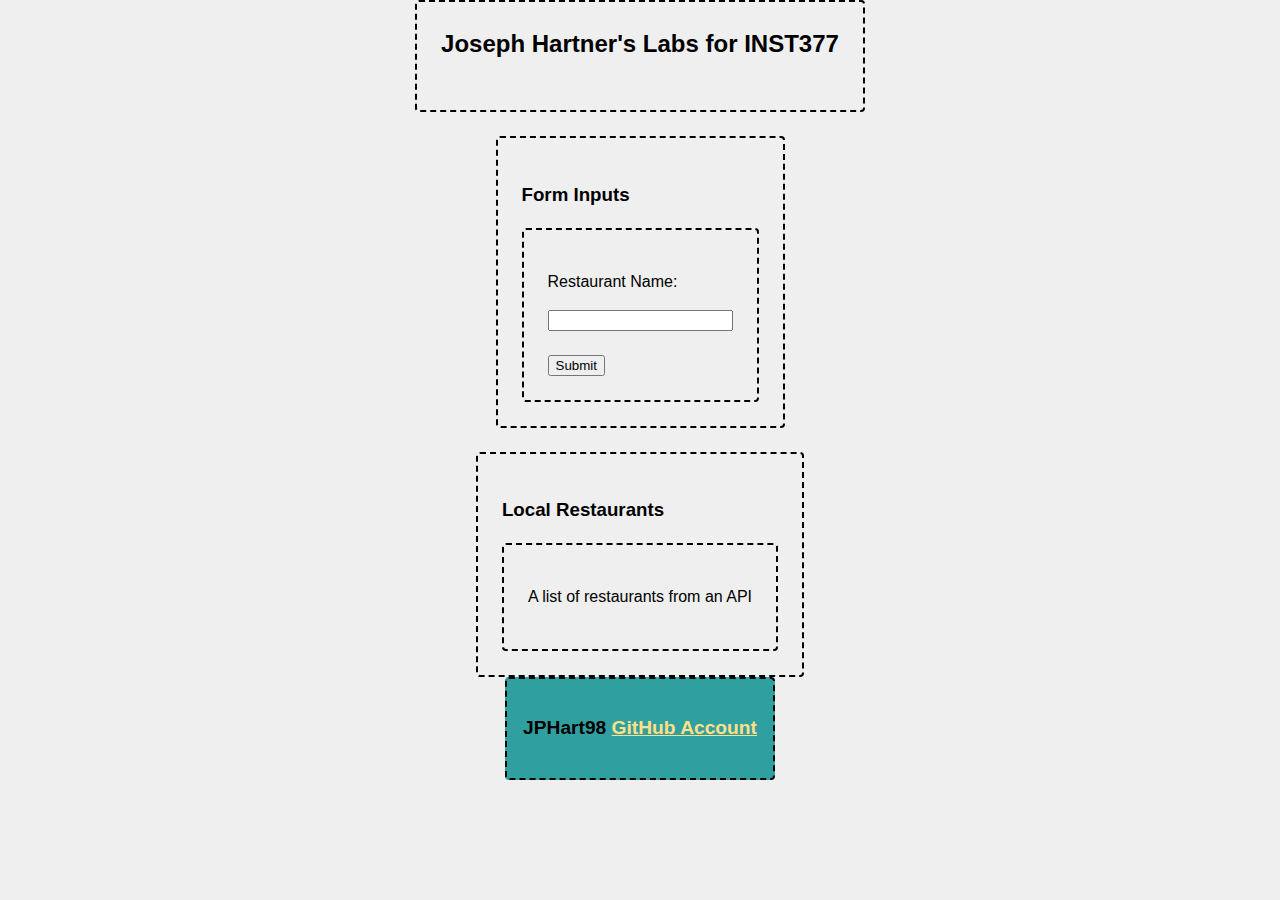
==== client/lab_4/index.html @ 8af6bce2 "Overall Layout of Lab 4" ====
<html lang="en">
<head>
    <meta charset="UTF-8">
    <meta http-equiv="X-UA-Compatible" content="IE=edge">
    <meta name="viewport" content="width=device-width, initial-scale=1.0">
    <link rel="stylesheet" href="style.css">
    <title>Lab_4</title>
</head>

<div class="box">
    <h2>Joseph Hartner's Labs for INST377</h2>
</div>
<br>
<div class="box">
    <h3>Form Inputs</h3>
    <div class="box">
        <p>Restaurant Name:</p>
        <input>
        <br><br>
        <button>Submit</button>
    </div>
</div>
<br>
<div class="box">
    <h3>Local Restaurants</h3>
    <div class="box">
        <p>A list of restaurants from an API</p>
    </div>
</div>

<!--Footer of the page-->
<div class="box footer">
    <p>JPHart98 <a href="https://github.com/JPHart98/INST377-Lab-Work">GitHub Account</a></p>
</div>







<body>
    
</body>
</html>
<!-- Bring in your successful HTML/CSS from the Flexbox lab -->
<!-- Try typing 'doc' at the top of this file and pressing "tab" -->
<!-- if your development environment is set up correctly -->
<!-- the Emmett plugin will set this file up for you -->

<!-- Requirements -->
<!-- Your page will need a form in it with an 'action' to /api and a single text field with an id/name of "resto" -->
<!-- If you open /routes/apiRoutes and go to line 38 you will find the server side answer to your request! -->

<!-- This week doesn't have a script.js file in it, because you're focusing on HTML and CSS -->
---- client/lab_4/style.css ----
* {
  box-sizing: border-box;
}

/* 
  These rules apply to actual HTML elements with no labelling!
  So: they style the tags directly
*/

html {
  background-color: #fff;
  font-size: 16px;
  min-width: 300px;
  overflow-x: hidden;
  overflow-y: scroll;

  /* these are specific to different browsers */
  -moz-osx-font-smoothing: grayscale;
  -webkit-font-smoothing: antialiased;
  text-rendering: optimizeLegibility;
  -webkit-text-size-adjust: 100%;
  -moz-text-size-adjust: 100%;
  text-size-adjust: 100%;
}

body {
  margin: 0;
  padding: 0;

  font-family: ‘Segoe UI’, Candara, ‘Bitstream Vera Sans’, ‘DejaVu Sans’, ‘Bitsream Vera Sans’, ‘Trebuchet MS’, Verdana, ‘Verdana Ref’, sans-serif;
  font-weight: 400;
  line-height: 1.5;
  background-color: rgb(239, 239, 239);
}


a {
  display: inline-block;
  text-decoration: none;
}

h2 {
  margin:0;
  padding:0;
  padding-bottom:1.5rem;
}

form {
  accent-color: hsla(120, 100%, 50%, 0.482);
}

/*
  - These styles use 'class names'
  - You can apply them by using the 'class' attribute on your HTML
  - like this: <div class="wrapper">
  - note that the period vanishes there!
*/


.wrapper {
  min-height: 100vh;
  display: flex;
  flex-direction: column;
  margin: 0;
  flex: 1;
}

.container {
  margin: 0 20px;
  display: flex;
  justify-content: space-evenly;
  align-items: start;
  flex:1;
}

.header {
  padding-top: 1rem;
  padding-left: 1rem;
  padding-right: 1rem;
  padding-bottom: 1.5rem;
}


/*
  This rule implies that the H1 tag lives within another HTML tag
  It "inherits" some rules from the above
  Those rules won't apply to an h1 that's outside a block with the class of 'header'
*/

.header h1 {
  display: block;
  /* this will push other blocks out of the way */

  /* colors */
  background-color: #ffe08a;
  color: #4a4a4a;

  /* shapes */
  border-radius: 6px;
  font-size: 1.5rem;
  padding: 1.25rem;
  margin:0; /* removing the margin on h1 tags means the header pins to the top if we move */


  /* box-shadows are fancy */
  box-shadow: 0 0.5em 1em -0.125em rgb(10 10 10 / 10%), 0 0 0 1px rgb(10 10 10 / 2%);
}


/*
  Rules can be combined on a block to apply the 'cascade' in order
  So you can use two classnames in a single class attribute
  like: <div class="box section">

  Rules may combine in unexpected ways - remember that the LAST thing written in this file will have "priority"
  And will be what displays in your client
*/

.box {
  background-color: rgba(239, 239, 239, 0.40);
  border: 2px dashed;
  border-radius: 4px;

  width: fit-content;
  height:fit-content;
  padding: 1.5rem;
  margin: 0 auto;
}

.left_section {
  background-color: rgba(0, 139, 139, 0.8);
  flex: 0 1 auto;
  margin: 1rem;
  padding: 1.5rem;
}

.right_section {
  background-color: rgba(255, 224, 138, 0.7);
  flex: 1 2 auto;
  margin: 1rem;
  align-items: center;
  max-width: 450px;
}

/*
  This block is actually dependent on the "container" block having a flex set on it
  and the "wrapper" block displaying as a flex column with a "vertical height" (vh) of 100.
  That serves to cram the footer to the bottom of the page.
*/

.footer {
  flex-shrink: 0;
  padding: 1rem;
  background-color: rgba(0, 139, 139, 0.8);
  font-size: 1.2rem;
  font-weight: 600;
}

.footer a {
  color: rgba(255, 224, 138, 1);
  text-decoration: underline;
}

/*
  This is an example of a 'pseudoclass'
  In this instance, it says what to do if a mouse hovers over a link
  This is pretty desktop-specific, since there's no hover function on touchscreens
*/
.footer a:hover {
  /* Hue, saturation, luminosity, alpha */
  background-color: hsla(0, 0%, 90%, 0.15);
  /* red, green, blue, alpha */
  color: rgb(246, 169, 93);
  text-decoration: none;
}

.subtitle {
  color: rgba(0, 0, 0, 0.8);
  margin: 0px;
  margin-bottom: 5px;
}


/* Deploy this with images as direct "children" and the images should pop into shape */
.grid {
  display: flex;
  justify-content: space-evenly;
  flex-flow: wrap;
  width: 350px;
  height: 350px;
  margin: 0 auto;
}

.grid img {
  width: 150px;
  height: 150px;
}


/* Carousel */
div.carousel {
  max-width: 300px;
  overflow: hidden;
  text-align: center;
  display: flex;
  flex-direction: row;
  align-items: center;
  justify-content: space-between;
  margin: 0 auto;
  margin-bottom: 1rem;
}

.carousel .slides {
  display: flex;
  overflow-x: auto;
  scroll-snap-type: x mandatory;
  scroll-behavior: smooth;
  -webkit-overflow-scrolling: touch;
}

/* .carousel_item, */
.hidden {
  display: none;
}

.visible {
  display: block;
}

.carousel_item img {
  /* 
    Setting width, rather than max-width or min-width,
    means annoying pop-ins won't happen
    but it also means you need to format your images to be compatible
    or they will stretch weird

    - try a tall one and see what happens
    - change the height on a fixed image size and see what happens
    - now make sure that images are _always_ square
    - ... there's a reason crop tools are popular in image editors
   */
  width: 150px;
  height: 100px; 
}

.prev,
.next {
  border: none;
  margin: 2px;
  text-align: center;
  border-radius: 5px;
  font-weight: bold;
  height: 45px;
  padding: 10px;
  line-height: 0; /* This centers a button's text! */
  border: 2px solid rgb(99,99,99); /* shorthand for how to do a border */
}

.prev:focus,
.next:focus {
  margin: 0;
  /* Pick a good border colour and check out how it works with your buttons */
}

.prev:hover,
.next:hover {
  background-color: rgb(246, 169, 93);
  /* Pick a good background colour for your hover pseudoclass */
}


/*
Form Styles
*/


form input {
    /* This is a hack to make sure our boxes line up with one another nicely */
    width: 100%;
    width: -moz-available;          /* WebKit-based browsers will ignore this. */
    width: -webkit-fill-available;  /* Mozilla-based browsers will ignore this. */
    width: fill-available;

    /* here we are setting white space correctly */
    margin-bottom: 1rem;
    height: 2rem;
    border-radius: 4px;
  }

  form label {
    width: 100%;
    width: -moz-available;          /* WebKit-based browsers will ignore this. */
    width: -webkit-fill-available;  /* Mozilla-based browsers will ignore this. */
    width: fill-available;
    align-items: flex-start;

    display: block; /* this turns the label text into a box we can set margins on */
    margin-bottom: 0.5rem;
  }

/* How To Write A Media Query For Small Screens */

@media only screen and (max-width: 736px){
    /* Rules in here will only apply when a screen is the correct size */
    /* check it out by using your developer tools to shrink your screen-size */
    .container {
      background-color: rgba(204, 8, 162, 0.65);
    }
}
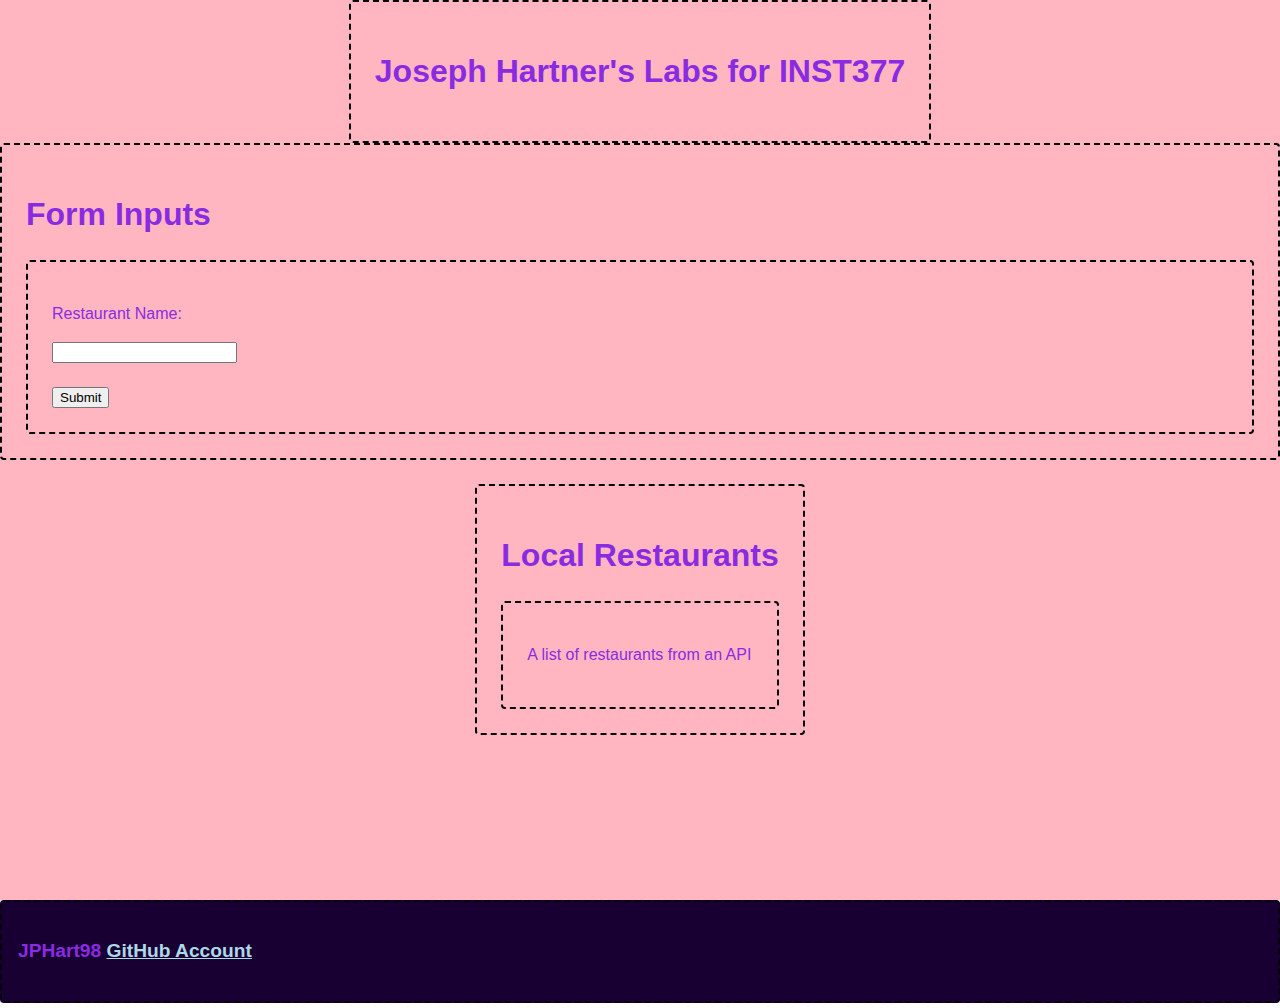
==== commit bc1f6c5e: "Update to CSS rules and overall set-up of the HTML document" ====
--- a/client/lab_4/index.html
+++ b/client/lab_4/index.html
@@ -6,33 +6,39 @@
     <link rel="stylesheet" href="style.css">
     <title>Lab_4</title>
 </head>
+<div class="wrapper">
+    <div class="box 1">
+        <h1>Joseph Hartner's Labs for INST377</h1>
+    </div>
+    <div class="">
+        <div class="box">
+            <h1>Form Inputs</h1>
+            <div class="box">
+                <p>Restaurant Name:</p>
+                <div class="form">
+                    <input>
+                    <br><br>
+                    <button>Submit</button>
+                </div>
+            </div>
+        </div>
+    </div>
+    <br>
+    <div class="box">
+        <h1>Local Restaurants</h1>
+        <div class="box">
+            <p>A list of restaurants from an API</p>
+        </div>
+    </div>
+    <br>
+</div>
 
-<div class="box">
-    <h2>Joseph Hartner's Labs for INST377</h2>
-</div>
-<br>
-<div class="box">
-    <h3>Form Inputs</h3>
-    <div class="box">
-        <p>Restaurant Name:</p>
-        <input>
-        <br><br>
-        <button>Submit</button>
+    <!--Footer of the page-->
+    <div class="box footer subtitle">
+        <p>JPHart98 <a href="https://github.com/JPHart98/INST377-Lab-Work">GitHub Account</a></p>
     </div>
 </div>
-<br>
-<div class="box">
-    <h3>Local Restaurants</h3>
-    <div class="box">
-        <p>A list of restaurants from an API</p>
-    </div>
 </div>
-
-<!--Footer of the page-->
-<div class="box footer">
-    <p>JPHart98 <a href="https://github.com/JPHart98/INST377-Lab-Work">GitHub Account</a></p>
-</div>
-
 
 
 
--- a/client/lab_4/style.css
+++ b/client/lab_4/style.css
@@ -58,6 +58,7 @@
 
 
 .wrapper {
+  background-color: lightpink;
   min-height: 100vh;
   display: flex;
   flex-direction: column;
@@ -86,8 +87,10 @@
   It "inherits" some rules from the above
   Those rules won't apply to an h1 that's outside a block with the class of 'header'
 */
-
-.header h1 {
+h1, p{
+  color:blueviolet;
+}
+.header {
   display: block;
   /* this will push other blocks out of the way */
 
@@ -116,13 +119,13 @@
   And will be what displays in your client
 */
 
-.box {
-  background-color: rgba(239, 239, 239, 0.40);
+.box{
+
   border: 2px dashed;
   border-radius: 4px;
 
-  width: fit-content;
-  height:fit-content;
+  /* width: fit-content; */
+  /* height:fit-content; */
   padding: 1.5rem;
   margin: 0 auto;
 }
@@ -151,13 +154,13 @@
 .footer {
   flex-shrink: 0;
   padding: 1rem;
-  background-color: rgba(0, 139, 139, 0.8);
+  background-color: rgb(25, 0, 51);
   font-size: 1.2rem;
   font-weight: 600;
 }
 
 .footer a {
-  color: rgba(255, 224, 138, 1);
+  color:lightblue;
   text-decoration: underline;
 }
 
@@ -170,7 +173,7 @@
   /* Hue, saturation, luminosity, alpha */
   background-color: hsla(0, 0%, 90%, 0.15);
   /* red, green, blue, alpha */
-  color: rgb(246, 169, 93);
+  color: lightgreen;
   text-decoration: none;
 }
 
@@ -306,4 +309,9 @@
     .container {
       background-color: rgba(204, 8, 162, 0.65);
     }
+}
+.first-box {
+  display: flex;
+  justify-content: space-between;
+  position: sticky;
 }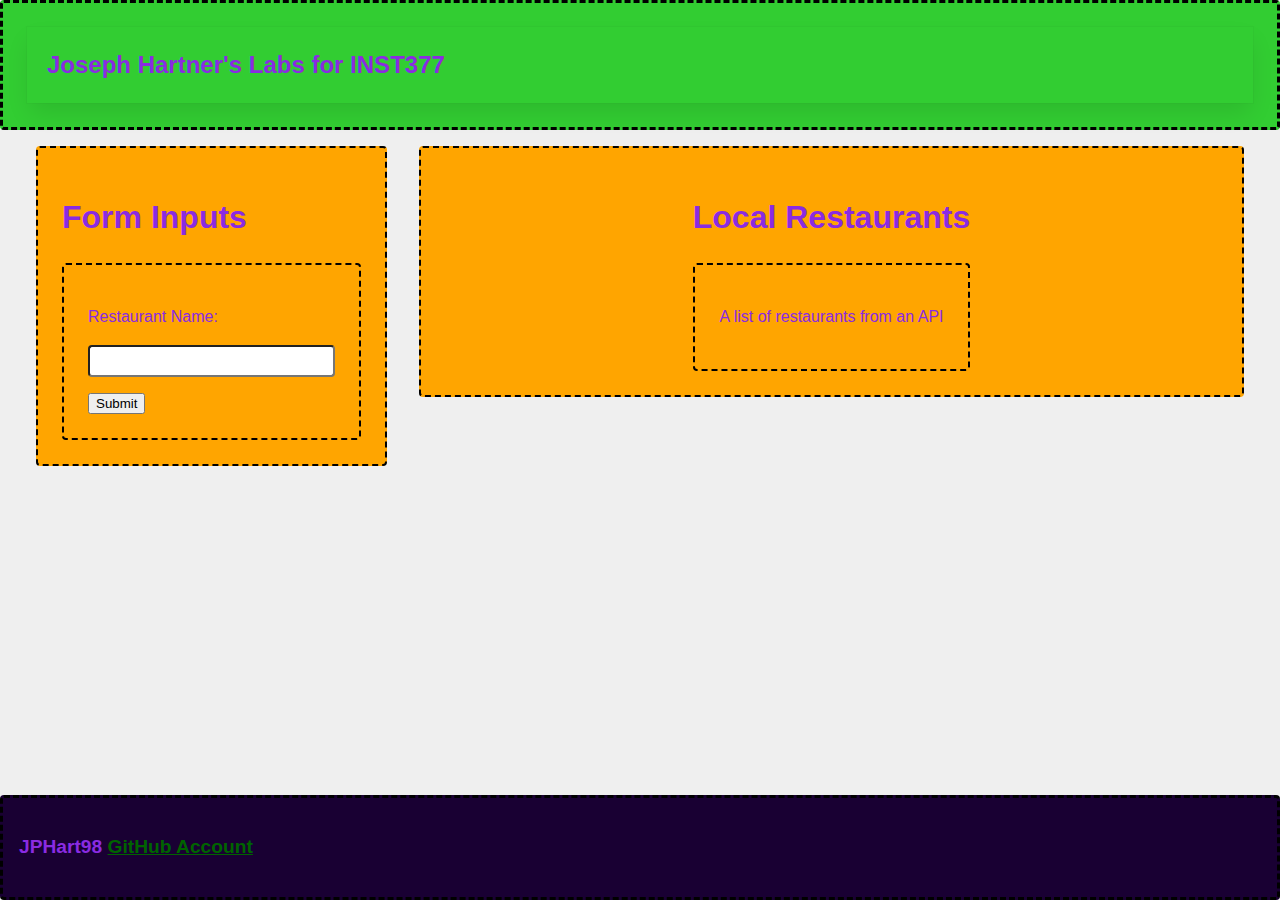
==== commit 5e25bace: "Update to HTML document" ====
--- a/client/lab_4/index.html
+++ b/client/lab_4/index.html
@@ -6,47 +6,41 @@
     <link rel="stylesheet" href="style.css">
     <title>Lab_4</title>
 </head>
-<div class="wrapper">
-    <div class="box 1">
-        <h1>Joseph Hartner's Labs for INST377</h1>
-    </div>
-    <div class="">
-        <div class="box">
-            <h1>Form Inputs</h1>
-            <div class="box">
-                <p>Restaurant Name:</p>
-                <div class="form">
-                    <input>
-                    <br><br>
-                    <button>Submit</button>
+<body> 
+       <!-- Whole page in wrapper class -->
+    <div class="wrapper">
+        <!-- header -->
+        <header class="header green thickBox">
+            <h1>Joseph Hartner's Labs for INST377</h1>
+        </header>
+        <div class="container">
+            <!-- LEft section of the box -->
+            <div class="left_section box orange">
+                <h1>Form Inputs</h1>
+                <form action="/api" class="box">
+                    <p>Restaurant Name:</p>
+                    <label for="resto"></label>
+                    <input type="text" name="resto" id="resto"/>
+                    <button type="submit">Submit</button>
+                </form>
+            </div>
+            <!-- Right section of the box -->
+            <div class="right_section box orange">
+                <h1>Local Restaurants</h1>
+                <div class="box">
+                    <p>A list of restaurants from an API</p>
                 </div>
             </div>
         </div>
-    </div>
-    <br>
-    <div class="box">
-        <h1>Local Restaurants</h1>
-        <div class="box">
-            <p>A list of restaurants from an API</p>
-        </div>
-    </div>
-    <br>
-</div>
-
-    <!--Footer of the page-->
-    <div class="box footer subtitle">
-        <p>JPHart98 <a href="https://github.com/JPHart98/INST377-Lab-Work">GitHub Account</a></p>
-    </div>
-</div>
-</div>
+        
+    
 
 
-
-
-
-
-<body>
-    
+        <!--Footer of the page-->
+        <footer class="footer green thickBox">
+            <p>JPHart98 <a href="https://github.com/JPHart98/INST377-Lab-Work">GitHub Account</a></p>
+        </footer>
+    </div>
 </body>
 </html>
 <!-- Bring in your successful HTML/CSS from the Flexbox lab -->
--- a/client/lab_4/style.css
+++ b/client/lab_4/style.css
@@ -58,7 +58,6 @@
 
 
 .wrapper {
-  background-color: lightpink;
   min-height: 100vh;
   display: flex;
   flex-direction: column;
@@ -90,16 +89,11 @@
 h1, p{
   color:blueviolet;
 }
-.header {
+.header h1{
   display: block;
   /* this will push other blocks out of the way */
-
-  /* colors */
-  background-color: #ffe08a;
-  color: #4a4a4a;
-
   /* shapes */
-  border-radius: 6px;
+
   font-size: 1.5rem;
   padding: 1.25rem;
   margin:0; /* removing the margin on h1 tags means the header pins to the top if we move */
@@ -123,28 +117,39 @@
 
   border: 2px dashed;
   border-radius: 4px;
-
-  /* width: fit-content; */
-  /* height:fit-content; */
+  width: fit-content;
+  height:fit-content;
   padding: 1.5rem;
   margin: 0 auto;
 }
+.thickBox {
+  border: 3px dashed;
+  border-radius: 4px;
+  padding: 1.5rem;
+  margin:0;
+}
 
 .left_section {
-  background-color: rgba(0, 139, 139, 0.8);
+  /* background-color: rgba(0, 139, 139, 0.8); */
   flex: 0 1 auto;
   margin: 1rem;
   padding: 1.5rem;
 }
 
 .right_section {
-  background-color: rgba(255, 224, 138, 0.7);
+  /* background-color: rgba(255, 224, 138, 0.7); */
   flex: 1 2 auto;
   margin: 1rem;
   align-items: center;
-  max-width: 450px;
-}
-
+  display: flex;
+  flex-flow: column;
+}
+.green {
+  background-color: limegreen;
+}
+.orange {
+  background-color: orange;
+}
 /*
   This block is actually dependent on the "container" block having a flex set on it
   and the "wrapper" block displaying as a flex column with a "vertical height" (vh) of 100.
@@ -160,7 +165,7 @@
 }
 
 .footer a {
-  color:lightblue;
+  color:darkgreen;
   text-decoration: underline;
 }
 
@@ -308,10 +313,8 @@
     /* check it out by using your developer tools to shrink your screen-size */
     .container {
       background-color: rgba(204, 8, 162, 0.65);
+      flex-direction: column;
+      justify-content: center;
+      align-items: center;
     }
 }
-.first-box {
-  display: flex;
-  justify-content: space-between;
-  position: sticky;
-}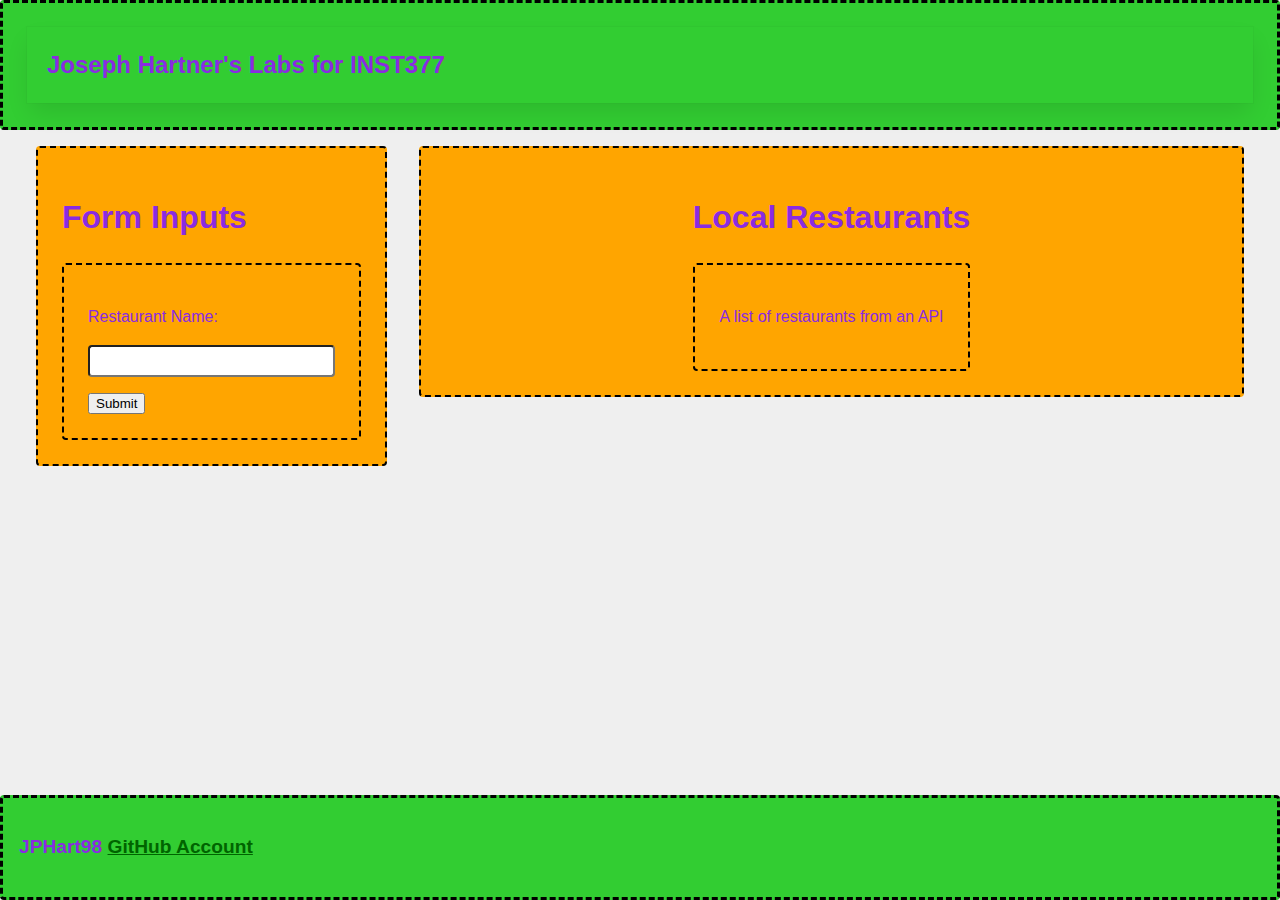
==== commit 7d97c10e: "Lab_4 complete" ====
--- a/client/lab_4/index.html
+++ b/client/lab_4/index.html
@@ -43,6 +43,7 @@
     </div>
 </body>
 </html>
+<!-- Lab complete -->
 <!-- Bring in your successful HTML/CSS from the Flexbox lab -->
 <!-- Try typing 'doc' at the top of this file and pressing "tab" -->
 <!-- if your development environment is set up correctly -->
--- a/client/lab_4/style.css
+++ b/client/lab_4/style.css
@@ -159,7 +159,6 @@
 .footer {
   flex-shrink: 0;
   padding: 1rem;
-  background-color: rgb(25, 0, 51);
   font-size: 1.2rem;
   font-weight: 600;
 }
@@ -318,3 +317,4 @@
       align-items: center;
     }
 }
+/* Lab complete */